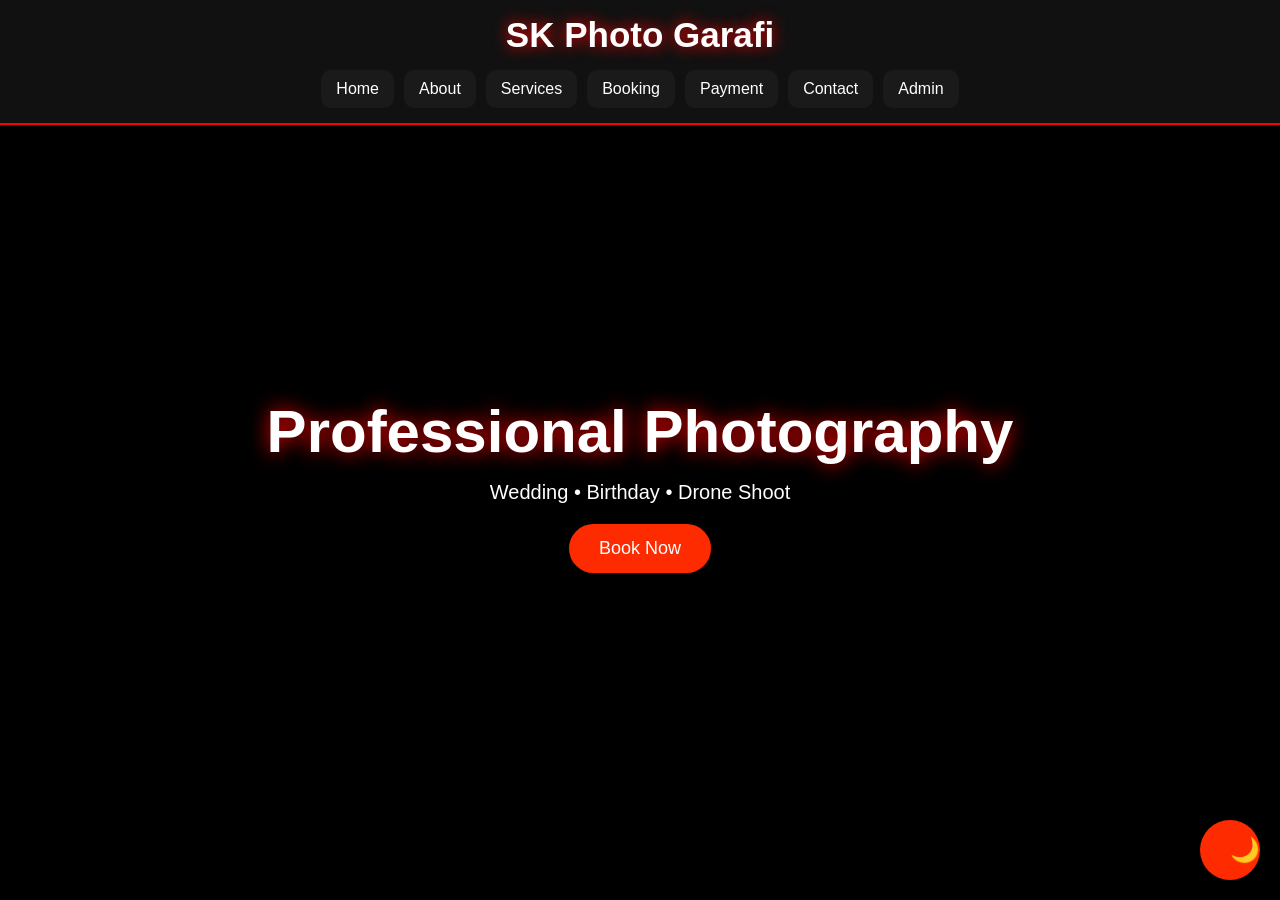
==== index.html @ 1e9fd969 "Add files via upload" ====
<!DOCTYPE html>
<html lang="en">

<head>

<meta charset="UTF-8">

<meta name="viewport"
content="width=device-width, initial-scale=1.0">

<title>SK Photo Garafi</title>

<link rel="stylesheet"
href="style.css">

</head>

<body>

<!-- HEADER -->

<header class="header">

<h1 class="logo">
SK Photo Garafi
</h1>

<nav class="navbar">

<a href="index.html">Home</a>

<a href="about.html">About</a>

<a href="services.html">Services</a>

<a href="booking.html">Booking</a>

<a href="payment.html">Payment</a>

<a href="contact.html">Contact</a>

<a href="admin.html">Admin</a>

</nav>

</header>

<!-- HERO -->

<section class="hero">

<h2 class="hero-title">

Professional Photography

</h2>

<p class="hero-text">

Wedding • Birthday • Drone Shoot

</p>

<a href="booking.html"
class="btn">

Book Now

</a>

</section>

<!-- THEME -->

<button
class="theme-btn"
onclick="toggleTheme()"
>

🌙

</button>

<script src="script.js"></script>

</body>
</html>
---- style.css ----
*{
margin:0;
padding:0;
box-sizing:border-box;
font-family:Arial;
}

body{
background:#000;
color:#fff;
}

/* HEADER */

.header{
width:100%;
background:#111;
padding:15px;
display:flex;
flex-direction:column;
justify-content:center;
align-items:center;
border-bottom:2px solid red;
}

/* LOGO */

.logo{
font-size:35px;
text-shadow:0 0 15px red;
margin-bottom:15px;
}

/* NAVBAR */

.navbar{
display:flex;
flex-wrap:wrap;
justify-content:center;
gap:10px;
}

.navbar a{
padding:10px 15px;
background:#1a1a1a;
color:#fff;
text-decoration:none;
border-radius:10px;
}

/* HERO */

.hero{
min-height:80vh;
display:flex;
flex-direction:column;
justify-content:center;
align-items:center;
text-align:center;
padding:20px;
}

.hero-title{
font-size:60px;
text-shadow:0 0 20px red;
}

.hero-text{
margin-top:15px;
font-size:20px;
}

/* BUTTON */

.btn,
button,
.call-btn,
.sms-btn{
padding:14px 30px;
background:#ff2b00;
border:none;
border-radius:50px;
color:#fff;
font-size:18px;
margin-top:20px;
cursor:pointer;
text-decoration:none;
display:inline-block;
}

.sms-btn{
background:#0066ff;
}

/* BOX */

.page-box,
.form-box,
.payment-box,
.contact-box{
width:90%;
max-width:700px;
margin:30px auto;
padding:30px;
background:#111;
border-radius:20px;
box-shadow:0 0 20px red;
}

/* INPUT */

input,
select,
textarea{
width:100%;
padding:15px;
margin-top:15px;
background:#222;
border:none;
border-radius:10px;
color:#fff;
}

/* SERVICES */

.services-container{
display:grid;
grid-template-columns:
repeat(auto-fit,minmax(250px,1fr));
gap:20px;
padding:20px;
}

.service-card{
background:#111;
padding:25px;
border-radius:20px;
text-align:center;
box-shadow:0 0 20px red;
}

/* TABLE */

.table-box{
overflow:auto;
}

table{
width:100%;
border-collapse:collapse;
margin-top:20px;
}

th{
background:red;
padding:15px;
}

td{
padding:15px;
border:1px solid #333;
text-align:center;
}

/* DELETE */

.delete-btn{
background:red;
padding:10px 15px;
border:none;
border-radius:10px;
color:#fff;
cursor:pointer;
}

/* THEME */

.theme-btn{
position:fixed;
right:20px;
bottom:20px;
width:60px;
height:60px;
border-radius:50%;
font-size:24px;
background:#ff2b00;
color:#fff;
border:none;
cursor:pointer;
}

/* LIGHT MODE */

.light-mode{
background:#f5f5f5;
color:#000;
}

.light-mode .header,
.light-mode .form-box,
.light-mode .page-box,
.light-mode .payment-box,
.light-mode .contact-box,
.light-mode .service-card{
background:#fff;
color:#000;
}

.light-mode input,
.light-mode select,
.light-mode textarea{
background:#eee;
color:#000;
}

/* MOBILE */

@media(max-width:500px){

.logo{
font-size:24px;
}

.hero-title{
font-size:35px;
}

.navbar a{
font-size:12px;
padding:8px 10px;
}

}
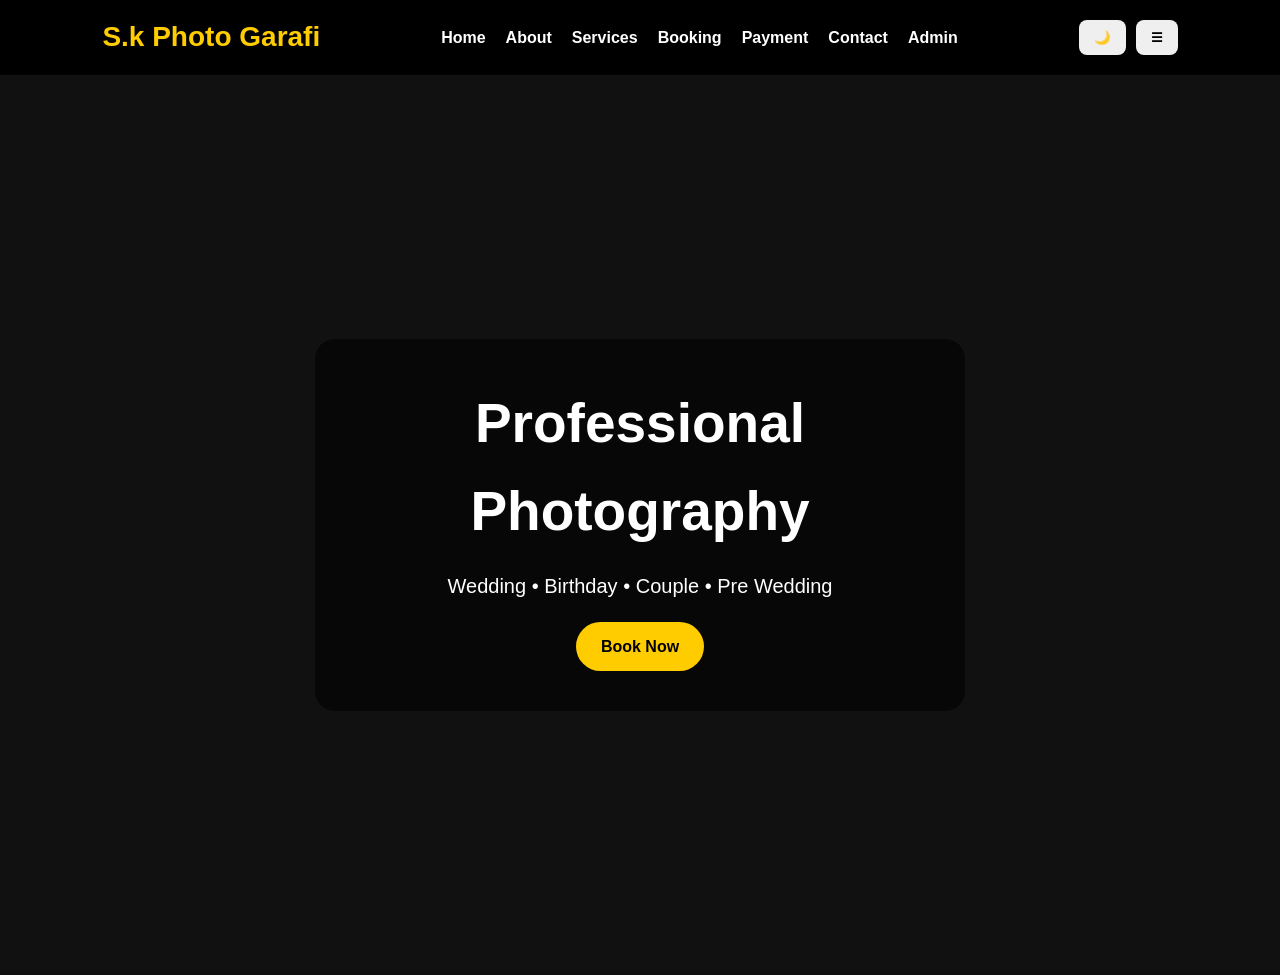
==== commit 4e41eed6: "Add files via upload" ====
--- a/index.html
+++ b/index.html
@@ -1,85 +1,60 @@
 <!DOCTYPE html>
 <html lang="en">
+<head>
+<meta charset="UTF-8">
+<meta name="viewport" content="width=device-width, initial-scale=1.0">
+<title>S.k Photo Garafi</title>
 
-<head>
-
-<meta charset="UTF-8">
-
-<meta name="viewport"
-content="width=device-width, initial-scale=1.0">
-
-<title>SK Photo Garafi</title>
-
-<link rel="stylesheet"
-href="style.css">
+<link rel="stylesheet" href="style.css">
 
 </head>
-
 <body>
 
-<!-- HEADER -->
+<header>
 
-<header class="header">
+<div class="logo">S.k Photo Garafi</div>
 
-<h1 class="logo">
-SK Photo Garafi
-</h1>
-
-<nav class="navbar">
+<nav id="nav">
 
 <a href="index.html">Home</a>
-
 <a href="about.html">About</a>
-
 <a href="services.html">Services</a>
-
 <a href="booking.html">Booking</a>
-
 <a href="payment.html">Payment</a>
-
 <a href="contact.html">Contact</a>
-
-<a href="admin.html">Admin</a>
+<a href="login.html">Admin</a>
 
 </nav>
 
+<div class="top-buttons">
+
+<button id="themeBtn">🌙</button>
+
+<button id="menuBtn">☰</button>
+
+</div>
+
 </header>
-
-<!-- HERO -->
 
 <section class="hero">
 
-<h2 class="hero-title">
+<div class="hero-box">
 
-Professional Photography
+<h1>Professional Photography</h1>
 
-</h2>
-
-<p class="hero-text">
-
-Wedding • Birthday • Drone Shoot
-
+<p>
+Wedding • Birthday • Couple • Pre Wedding
 </p>
 
-<a href="booking.html"
-class="btn">
+<a href="booking.html" class="btn">
 
 Book Now
 
 </a>
 
+</div>
+
 </section>
-
-<!-- THEME -->
-
-<button
-class="theme-btn"
-onclick="toggleTheme()"
->
-
-🌙
-
-</button>
 
 <script src="script.js"></script>
 
--- a/style.css
+++ b/style.css
@@ -2,146 +2,252 @@
 margin:0;
 padding:0;
 box-sizing:border-box;
-font-family:Arial;
+font-family:Arial,sans-serif;
 }
 
 body{
-background:#000;
-color:#fff;
+background:#111;
+color:white;
+transition:0.3s;
+line-height:1.6;
+}
+
+body.light{
+background:white;
+color:black;
 }
 
 /* HEADER */
 
-.header{
-width:100%;
-background:#111;
-padding:15px;
-display:flex;
-flex-direction:column;
-justify-content:center;
+header{
+display:flex;
+justify-content:space-between;
 align-items:center;
-border-bottom:2px solid red;
-}
-
-/* LOGO */
+padding:15px 8%;
+background:black;
+position:sticky;
+top:0;
+z-index:1000;
+}
+
+body.light header{
+background:#f0f0f0;
+}
 
 .logo{
-font-size:35px;
-text-shadow:0 0 15px red;
-margin-bottom:15px;
-}
-
-/* NAVBAR */
-
-.navbar{
-display:flex;
-flex-wrap:wrap;
-justify-content:center;
+font-size:28px;
+font-weight:bold;
+color:#ffcc00;
+}
+
+nav{
+display:flex;
+gap:20px;
+}
+
+nav a{
+color:white;
+text-decoration:none;
+font-weight:bold;
+transition:0.3s;
+}
+
+body.light nav a{
+color:black;
+}
+
+nav a:hover{
+color:#ffcc00;
+}
+
+.top-buttons{
+display:flex;
 gap:10px;
 }
 
-.navbar a{
+button{
 padding:10px 15px;
-background:#1a1a1a;
-color:#fff;
-text-decoration:none;
-border-radius:10px;
+border:none;
+border-radius:8px;
+cursor:pointer;
+font-weight:bold;
+transition:0.3s;
+}
+
+button:hover{
+opacity:0.9;
 }
 
 /* HERO */
 
 .hero{
-min-height:80vh;
-display:flex;
-flex-direction:column;
+height:100vh;
+display:flex;
 justify-content:center;
 align-items:center;
 text-align:center;
 padding:20px;
-}
-
-.hero-title{
-font-size:60px;
-text-shadow:0 0 20px red;
-}
-
-.hero-text{
-margin-top:15px;
+background:url('https://images.unsplash.com/photo-1516035069371-29a1b244cc32?q=80&w=1200') center/cover;
+}
+
+.hero-box{
+background:rgba(0,0,0,0.6);
+padding:40px;
+border-radius:20px;
+max-width:650px;
+}
+
+.hero-box h1{
+font-size:55px;
+margin-bottom:15px;
+}
+
+.hero-box p{
 font-size:20px;
-}
-
-/* BUTTON */
-
-.btn,
-button,
-.call-btn,
-.sms-btn{
-padding:14px 30px;
-background:#ff2b00;
-border:none;
-border-radius:50px;
-color:#fff;
-font-size:18px;
-margin-top:20px;
-cursor:pointer;
+margin-bottom:20px;
+}
+
+.btn{
+display:inline-block;
+padding:12px 25px;
+background:#ffcc00;
+color:black;
 text-decoration:none;
-display:inline-block;
-}
-
-.sms-btn{
-background:#0066ff;
-}
-
-/* BOX */
-
-.page-box,
-.form-box,
-.payment-box,
-.contact-box{
-width:90%;
-max-width:700px;
-margin:30px auto;
+border-radius:30px;
+font-weight:bold;
+}
+
+/* PAGE */
+
+.page{
+padding:80px 8%;
+}
+
+.page h1{
+font-size:40px;
+margin-bottom:30px;
+}
+
+/* CARD */
+
+.card-container{
+display:grid;
+grid-template-columns:repeat(auto-fit,minmax(250px,1fr));
+gap:20px;
+}
+
+.card{
+background:#1e1e1e;
 padding:30px;
-background:#111;
-border-radius:20px;
-box-shadow:0 0 20px red;
-}
-
-/* INPUT */
+border-radius:15px;
+transition:0.3s;
+}
+
+body.light .card{
+background:#f0f0f0;
+}
+
+.card:hover{
+transform:translateY(-5px);
+}
+
+/* FORM */
+
+form{
+display:flex;
+flex-direction:column;
+gap:20px;
+max-width:500px;
+}
 
 input,
-select,
-textarea{
-width:100%;
+textarea,
+select{
 padding:15px;
-margin-top:15px;
-background:#222;
 border:none;
 border-radius:10px;
-color:#fff;
-}
-
-/* SERVICES */
-
-.services-container{
+font-size:16px;
+outline:none;
+}
+
+textarea{
+min-height:120px;
+resize:none;
+}
+
+/* CONTACT */
+
+.contact-box{
 display:grid;
-grid-template-columns:
-repeat(auto-fit,minmax(250px,1fr));
-gap:20px;
+grid-template-columns:repeat(auto-fit,minmax(250px,1fr));
+gap:20px;
+margin-bottom:40px;
+}
+
+.contact-card{
+background:#1e1e1e;
+padding:30px;
+border-radius:15px;
+text-align:center;
+}
+
+body.light .contact-card{
+background:#f0f0f0;
+}
+
+.contact-btn{
+display:inline-block;
+padding:12px 20px;
+background:#ffcc00;
+color:black;
+text-decoration:none;
+border-radius:30px;
+margin-top:15px;
+font-weight:bold;
+}
+
+/* LOGIN */
+
+.login-page{
+height:100vh;
+display:flex;
+justify-content:center;
+align-items:center;
 padding:20px;
 }
 
-.service-card{
-background:#111;
-padding:25px;
-border-radius:20px;
+.login-box{
+width:100%;
+max-width:400px;
+background:#1e1e1e;
+padding:40px;
+border-radius:15px;
+}
+
+body.light .login-box{
+background:#f0f0f0;
+}
+
+/* ADMIN */
+
+.admin-summary{
+display:grid;
+grid-template-columns:repeat(auto-fit,minmax(250px,1fr));
+gap:20px;
+margin-bottom:30px;
+}
+
+.admin-summary .card{
 text-align:center;
-box-shadow:0 0 20px red;
-}
-
-/* TABLE */
-
-.table-box{
+}
+
+.admin-summary h3{
+font-size:35px;
+margin-top:10px;
+color:#ffcc00;
+}
+
+.admin-box{
 overflow:auto;
 }
 
@@ -151,83 +257,107 @@
 margin-top:20px;
 }
 
-th{
+table th,
+table td{
+border:1px solid #444;
+padding:15px;
+text-align:center;
+}
+
+table th{
+background:#ffcc00;
+color:black;
+}
+
+td button{
 background:red;
-padding:15px;
-}
-
-td{
-padding:15px;
-border:1px solid #333;
-text-align:center;
-}
-
-/* DELETE */
-
-.delete-btn{
+color:white;
+}
+
+.logout-btn{
 background:red;
-padding:10px 15px;
-border:none;
-border-radius:10px;
-color:#fff;
-cursor:pointer;
-}
-
-/* THEME */
-
-.theme-btn{
-position:fixed;
-right:20px;
-bottom:20px;
-width:60px;
-height:60px;
-border-radius:50%;
-font-size:24px;
-background:#ff2b00;
-color:#fff;
-border:none;
-cursor:pointer;
-}
-
-/* LIGHT MODE */
-
-.light-mode{
-background:#f5f5f5;
-color:#000;
-}
-
-.light-mode .header,
-.light-mode .form-box,
-.light-mode .page-box,
-.light-mode .payment-box,
-.light-mode .contact-box,
-.light-mode .service-card{
-background:#fff;
-color:#000;
-}
-
-.light-mode input,
-.light-mode select,
-.light-mode textarea{
-background:#eee;
-color:#000;
-}
-
-/* MOBILE */
-
-@media(max-width:500px){
+color:white;
+margin-bottom:20px;
+}
+
+/* IMAGE */
+
+img{
+max-width:100%;
+height:auto;
+display:block;
+border-radius:15px;
+}
+
+/* RESPONSIVE */
+
+@media(max-width:768px){
+
+header{
+padding:15px 5%;
+}
+
+nav{
+position:absolute;
+top:70px;
+right:-100%;
+background:black;
+flex-direction:column;
+padding:20px;
+width:220px;
+transition:0.3s;
+}
+
+body.light nav{
+background:#f0f0f0;
+}
+
+nav.active{
+right:0;
+}
+
+.hero-box{
+padding:25px;
+}
+
+.hero-box h1{
+font-size:35px;
+}
+
+.hero-box p{
+font-size:16px;
+}
+
+.page h1{
+font-size:30px;
+}
+
+.card{
+padding:20px;
+}
+
+}
+
+@media(max-width:480px){
 
 .logo{
-font-size:24px;
-}
-
-.hero-title{
-font-size:35px;
-}
-
-.navbar a{
-font-size:12px;
-padding:8px 10px;
+font-size:22px;
+}
+
+.hero-box h1{
+font-size:28px;
+}
+
+.hero-box p{
+font-size:14px;
+}
+
+button{
+width:100%;
+}
+
+.page{
+padding:50px 5%;
 }
 
 }
